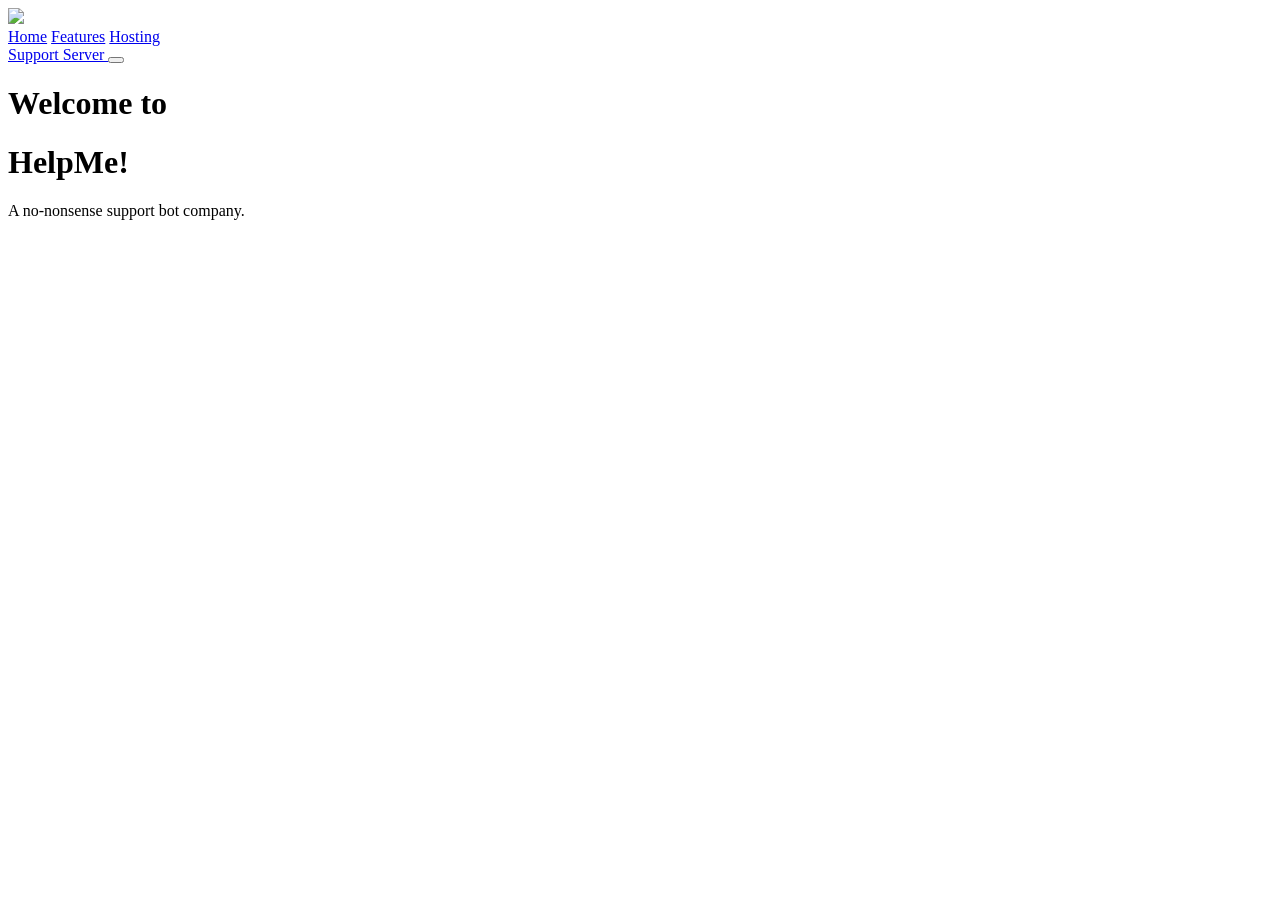
==== index.html @ 257c76c0 "v0.1.3" ====
<!DOCTYPE html>
<html lang="en">
    <head>
        <meta charset="UTF-8">
        <meta name="application-name" content="HelpMe!">
        <meta name="author" content="Henry Christie">
        <meta name="description" content="HelpMe is a Discord Support Company focused on Support Solutions">
        <meta name="keywords" content="Help, Me, HelpMe, Discord, Discord Support, Tickets Bot, Support, ModMail">
        <meta name="viewport" content="width=device-width, initial-scale=1.0">

        <title>HelpMe Support</title>

        <link rel="icon" type="image/png" sizes="32x32" href="https://helpme.leaguematrix.co.uk/assets/favicons/favicon-32x32.png">
        <link rel="icon" type="image/png" sizes="16x16" href="https://helpme.leaguematrix.co.uk/assets/favicons/favicon-16x16.png">
        <link rel="apple-touch-icon" sizes="180x180" href="https://helpme.leaguematrix.co.uk/assets/favicons/apple-touch-icon.png">
        <link rel="icon" href="https://helpme.leaguematrix.co.uk/assets/favicons/favicon.ico">
        <link rel="manifest" href="https://helpme.leaguematrix.co.uk/assets/favicons/site.webmanifest">

        <link rel="stylesheet" href="https://helpme.leaguematrix.co.uk/css/styles.css">
        <link rel="canonical" href="https://helpme.leaguematrix.co.uk/">
        
        <meta property="og:title" content="HelpMe!">
        <meta property="og:description" content="Discord Support Bots">
        <meta property="og:image" content="https://helpme.leaguematrix.co.uk/assets/banner.png">

        <link rel="preconnect" href="https://fonts.googleapis.com">
        <link rel="preconnect" href="https://fonts.gstatic.com" crossorigin>
        <link href="https://fonts.googleapis.com/css2?family=Inter:ital,opsz,wght@0,14..32,100..900;1,14..32,100..900&display=swap" rel="stylesheet">

        <script type="application/ld+json">
            {
                "@context": "https://schema.org",
                "@type": "SoftwareApplication",
                "name": "HelpMe Support Bots",
                "applicationCategory": "CommunicationApplication",
                "operatingSystem": "Discord",
                "url": "https://helpme.leaguematrix.co.uk",
                "description": "HelpMe is a Discord Support Company focused on Support Solutions"
            }
        </script>
    </head>
    <body>
        <header class="navbar">
            <div class="nav-left">
                <div class="logo">
                    <a href="https://helpme.leaguematrix.co.uk/">
                        <img src="https://helpme.leaguematrix.co.uk/assets/favicons/favicon-32x32.png">
                    </a>
                </div>
            </div>

            <nav class="nav-center" id="nav-menu">
                <a href="#home">Home</a>
                <a href="#features">Features</a>
                <a href="#hosting">Hosting</a>
            </nav>

            <div class="nav-right">
                <a class="cta" href="https://helpme.leaguematrix.co.uk/discord" target="_blank">
                    Support Server
                </a>

                <button class="hamburger" id="hamburger">
                    <i data-lucide="menu"></i>
                </button>
            </div>
        </header>

        <div id="home">
            <h1>Welcome to <h1 id="head">HelpMe!</h1></h1>
            <p>A no-nonsense support bot company.</p>
        </div>

        <script src="https://unpkg.com/lucide@latest"></script>
        <script>
            lucide.createIcons();

            const hamburger = document.getElementById("hamburger");
            const menu = document.getElementById("nav-menu");

            hamburger.addEventListener("click", () => {
                menu.classList.toggle("active");
            });
        </script>
    </body>
</html>
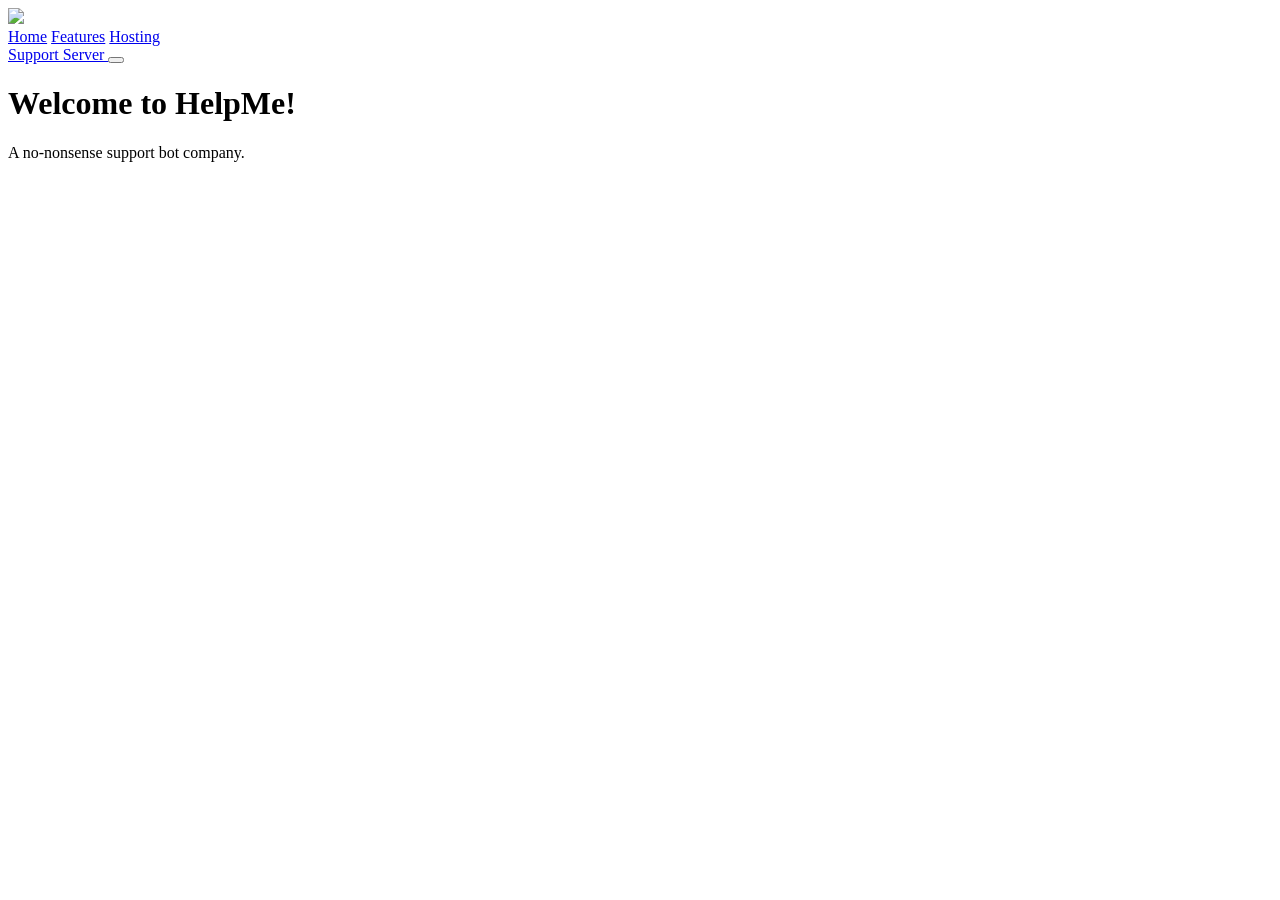
==== commit 7984780a: "v0.2.4" ====
--- a/index.html
+++ b/index.html
@@ -67,7 +67,7 @@
         </header>
 
         <div id="home">
-            <h1>Welcome to <h1 id="head">HelpMe!</h1></h1>
+            <h1>Welcome to <span id="head">HelpMe!</span></h1>
             <p>A no-nonsense support bot company.</p>
         </div>
 
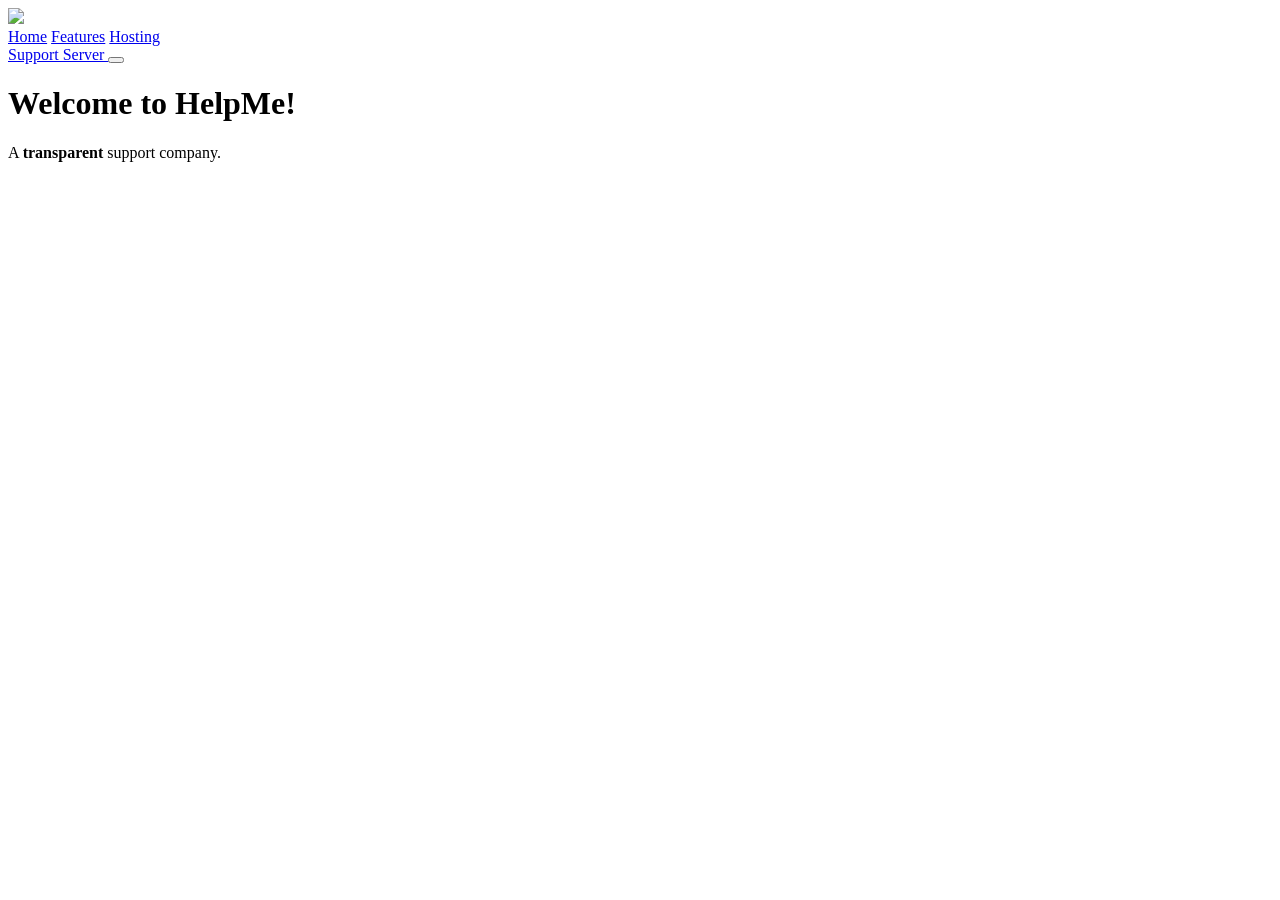
==== commit dd674c31: "v0.3.0" ====
--- a/index.html
+++ b/index.html
@@ -68,7 +68,7 @@
 
         <div id="home">
             <h1>Welcome to <span id="head">HelpMe!</span></h1>
-            <p>A no-nonsense support bot company.</p>
+            <p>A <b>transparent</b> support company.</p>
         </div>
 
         <script src="https://unpkg.com/lucide@latest"></script>
